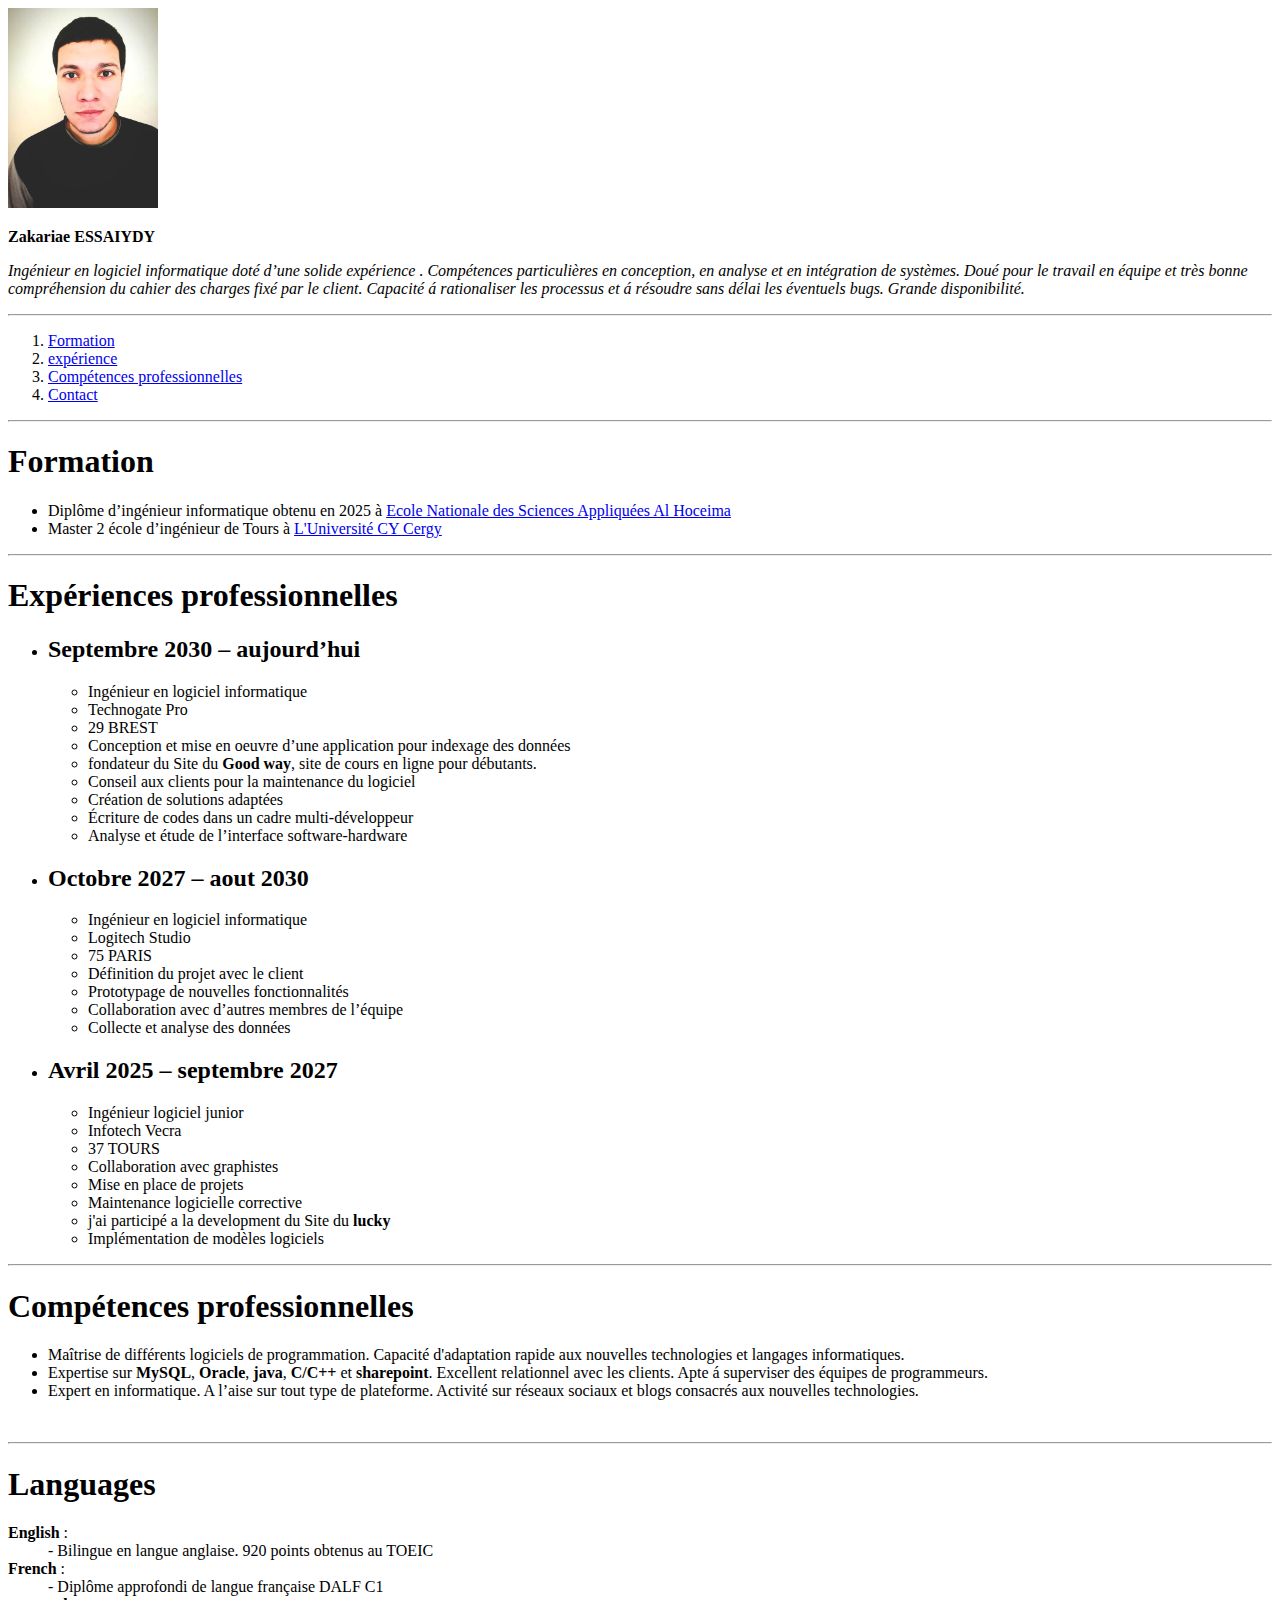
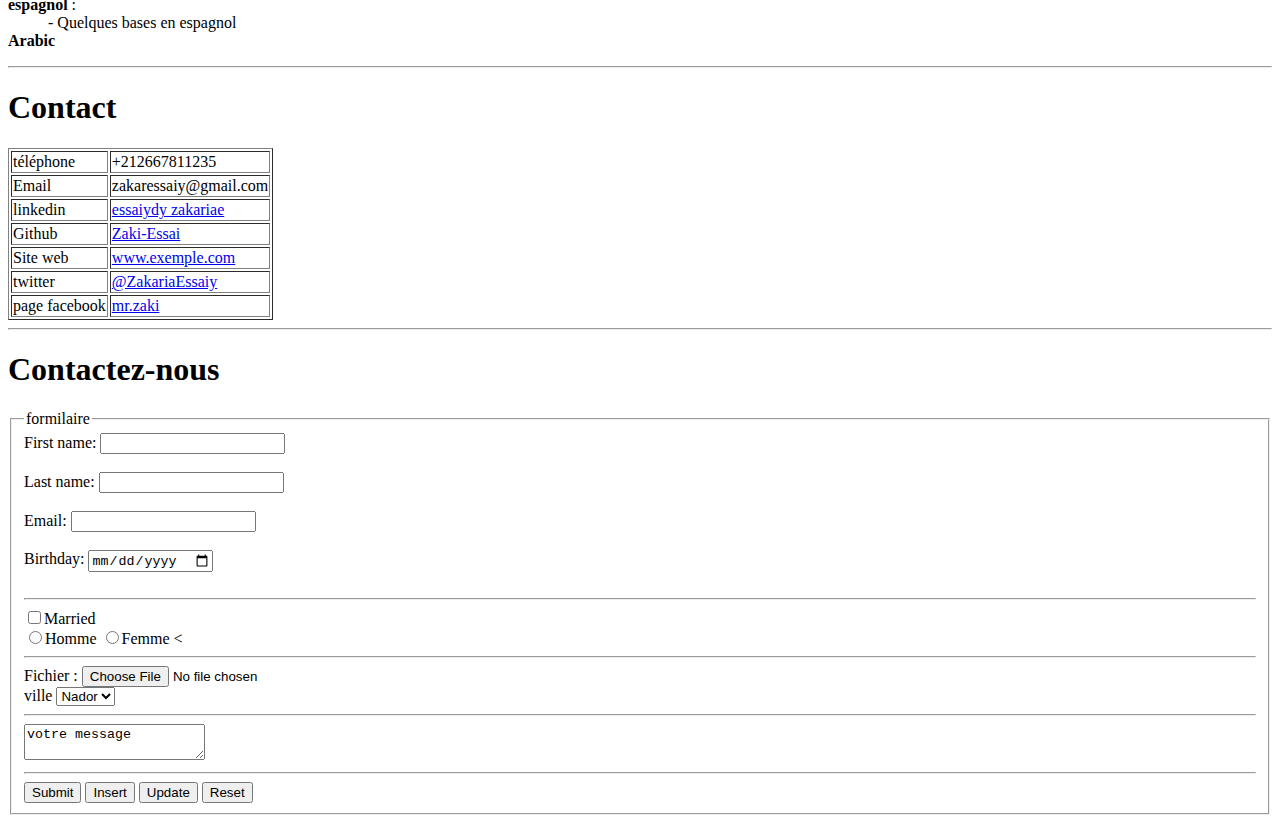
==== tp1/cvHtml.html @ 75f4800b "Add files via upload" ====
<!DOCTYPE html>

<html lang="en" dir="ltr">
  <head>

    <meta charset="utf-8">
    <meta http-equiv="X-UA-Compatible" content="IE=edge">
    <meta name="viewport" content="width=device-width, initial-scale=1.0">
    <title>Zakariae ESSAIYDY</title>

  </head>







<body>
        <div>
          <img src="Image.jpg"  width="150" height="200" alt="Zakariae ESSAIYDY">
        </div>
        <div>
          <p>
            <strong>Zakariae ESSAIYDY</strong>
          </p>
          <p>
            <i>Ingénieur en logiciel informatique doté d’une solide expérience .
              Compétences particulières en conception, en analyse et en intégration de systèmes.
              Doué pour le travail en équipe et très bonne
              compréhension du cahier des charges fixé par le client. Capacité á rationaliser
              les processus et á résoudre sans délai les éventuels bugs. Grande disponibilité.</i>
          </p>
          <hr>
        </div>
        <div>
          <ol display = "inline-block">
            <li><a href="#Formation">Formation</a></li>
            <li><a href="#expérience">expérience</a></li>
            <li><a href="#Compétences">Compétences professionnelles</a></li>
            <li><a href="#Contact">Contact</a></li>

          </ol>
        </div>
        <hr>
        <div>

        <h1 id="Formation">Formation</h1>
        <ul>
              <li> Diplôme d’ingénieur informatique obtenu en 2025 à
                <a href="https://ensah.ma/" target="_blank">Ecole Nationale des Sciences Appliquées Al Hoceima</a></li>
                <li>Master 2 école d’ingénieur de Tours à <a href="https://www.cyu.fr/">L'Université CY Cergy</a></li>
        </ul> 
        </div>

        <hr>

      <div>
      <h1 id="expérience">Expériences professionnelles</h1>

      <ul>
            <li>
              <h2>Septembre 2030 – aujourd’hui</h2>
              <ul>
                <li>Ingénieur en logiciel informatique</li>
                <li>Technogate Pro</li>
                <li>29 BREST</li>
                <li>Conception et mise en oeuvre d’une application pour indexage des données</li>
                <li>fondateur du Site du <b>Good way</b>, site de cours en ligne pour débutants.  </li>
                <li>Conseil aux clients pour la maintenance du logiciel</li>
                <li>Création de solutions adaptées</li>
                <li>Écriture de codes dans un cadre multi-développeur</li>
                <li>Analyse et étude de l’interface software-hardware</li>
              </ul>
            </li>
            

            <li>
              <h2>Octobre 2027 – aout 2030</h2>
              <ul>
                <li>Ingénieur en logiciel informatique</li>
                <li>Logitech Studio</li>
                <li>75 PARIS</li>
                <li>Définition du projet avec le client</li>
                <li>Prototypage de nouvelles fonctionnalités</li>
                <li>Collaboration avec d’autres membres de l’équipe</li>
                <li>Collecte et analyse des données</li>

              </ul>
            </li>

            <li>
              <h2>Avril 2025 – septembre 2027</h2>
              <ul>
                <li>Ingénieur logiciel junior</li>
                <li>Infotech Vecra</li>
                <li>37 TOURS</li>
                <li>Collaboration avec graphistes</li>
                <li>Mise en place de projets</li>
                <li>Maintenance logicielle corrective</li>
                <li>j'ai participé a la development du Site du <b>lucky</b></li>
                <li>Implémentation de modèles logiciels</li>
              </ul>
            </li>


        </ul>


      </div>

  <hr>



  <div>
<h1 id="Compétences">Compétences professionnelles</h1>
<ul>
  
  <li>Maîtrise de différents logiciels de programmation. Capacité d'adaptation rapide aux nouvelles technologies et langages informatiques.</li>
  <li>Expertise sur<strong> MySQL</strong>, <strong>Oracle</strong>, <strong>java</strong>, <strong>C/C++</strong> et <strong>sharepoint</strong>. Excellent relationnel avec les clients. Apte á superviser des équipes de programmeurs.</li>
<li>Expert en informatique. A l’aise sur tout type de plateforme. Activité sur réseaux sociaux et blogs consacrés aux nouvelles technologies.</li>
</ul><br>
</div>



<hr>


<div>    
  <h1>Languages</h1>
  <dl>

        <dt><strong> English</strong> : </dt>
        <dd> - Bilingue en langue anglaise. 920 points obtenus au TOEIC</dd>
         <dt><strong> French</strong> : </dt>
         <dd> - Diplôme approfondi de langue française DALF C1</dd>
         <dt><strong> espagnol</strong> : </dt>
         <dd> - Quelques bases en espagnol</dd>
         <dt><strong> Arabic</strong></dt>

        </dl>
  </div>


<hr>


<div>
      <h1 id="Contact">Contact</h1>
      <table border="1">
        <tr>
          <td>téléphone</td>
          <td>+212667811235</td>
        </tr>
        <tr>
          <td>Email</td>
          <td>zakaressaiy@gmail.com</td>
        </tr>
        <tr>
          <td>linkedin</td>
          <td><a href="https://www.linkedin.com/" target="_blank">essaiydy zakariae</a></td>
        </tr>
        <tr>
          <td>Github</td>
          <td><a href="https://github.com/" target="_blank">Zaki-Essai</a></td>
        </tr>
        <tr>
          <td>Site web</td>
          <td><a href="cv.html">www.exemple.com</a></td>
        </tr>
        <tr>
          <td>twitter</td>
          <td><a href="https://twitter.com/" target="_blank">@ZakariaEssaiy</a></td>
        </tr>
        <tr>
          <td>page facebook</td>
          <td><a href="https://www.facebook.com/" target="_blank">mr.zaki</a></td>

      </table> 
    </div>
    <hr>


<h1>Contactez-nous</h1>
<form action="mailto : exemple@gmail.com">
  <fieldset>
   <legend>formilaire</legend>
   <label for="fname">First name:</label>
   <input type="text" id="fname" name="fname"><br><br>
   <label for="lname">Last name:</label>
   <input type="text" id="lname" name="lname"><br><br>
   <label for="email">Email:</label>
   <input type="email" id="email" name="email"><br><br>
   <label for="birthday">Birthday:</label>
   <input type="date" id="birthday" name="birthday"><br><br>
    <hr>
    <input type="checkbox" name= "choix" id="choix" ><label for="choix">Married</label>
    <br>
    <input type="radio" name="sexe" id="homme"><label for="homme">Homme</label>
    <input type="radio" name="sexe" id="femme"><label for="femme">Femme</label>
  <

<hr>

<label for="fichier">Fichier : </label><input type="file" name="file" id="fichier">
<br>
<label for="ville">ville</label>
<select name="liste" id="ville">
  <option value="1">Nador</option>
  <option value="2">Taza</option>
  <option value="3">Fes</option>
  <option value="4">Oujda</option>
  <option value="5">autre</option>
</select>

<hr>
<textarea id="msg" name="user_message">votre message</textarea>
<hr>

<input type="submit" value="Submit">
<input type="submit" value="Insert">
<input type="submit" value="Update">
<input type="reset" value="Reset">

</fieldset>
 </form>
 

  </body>
  </html>
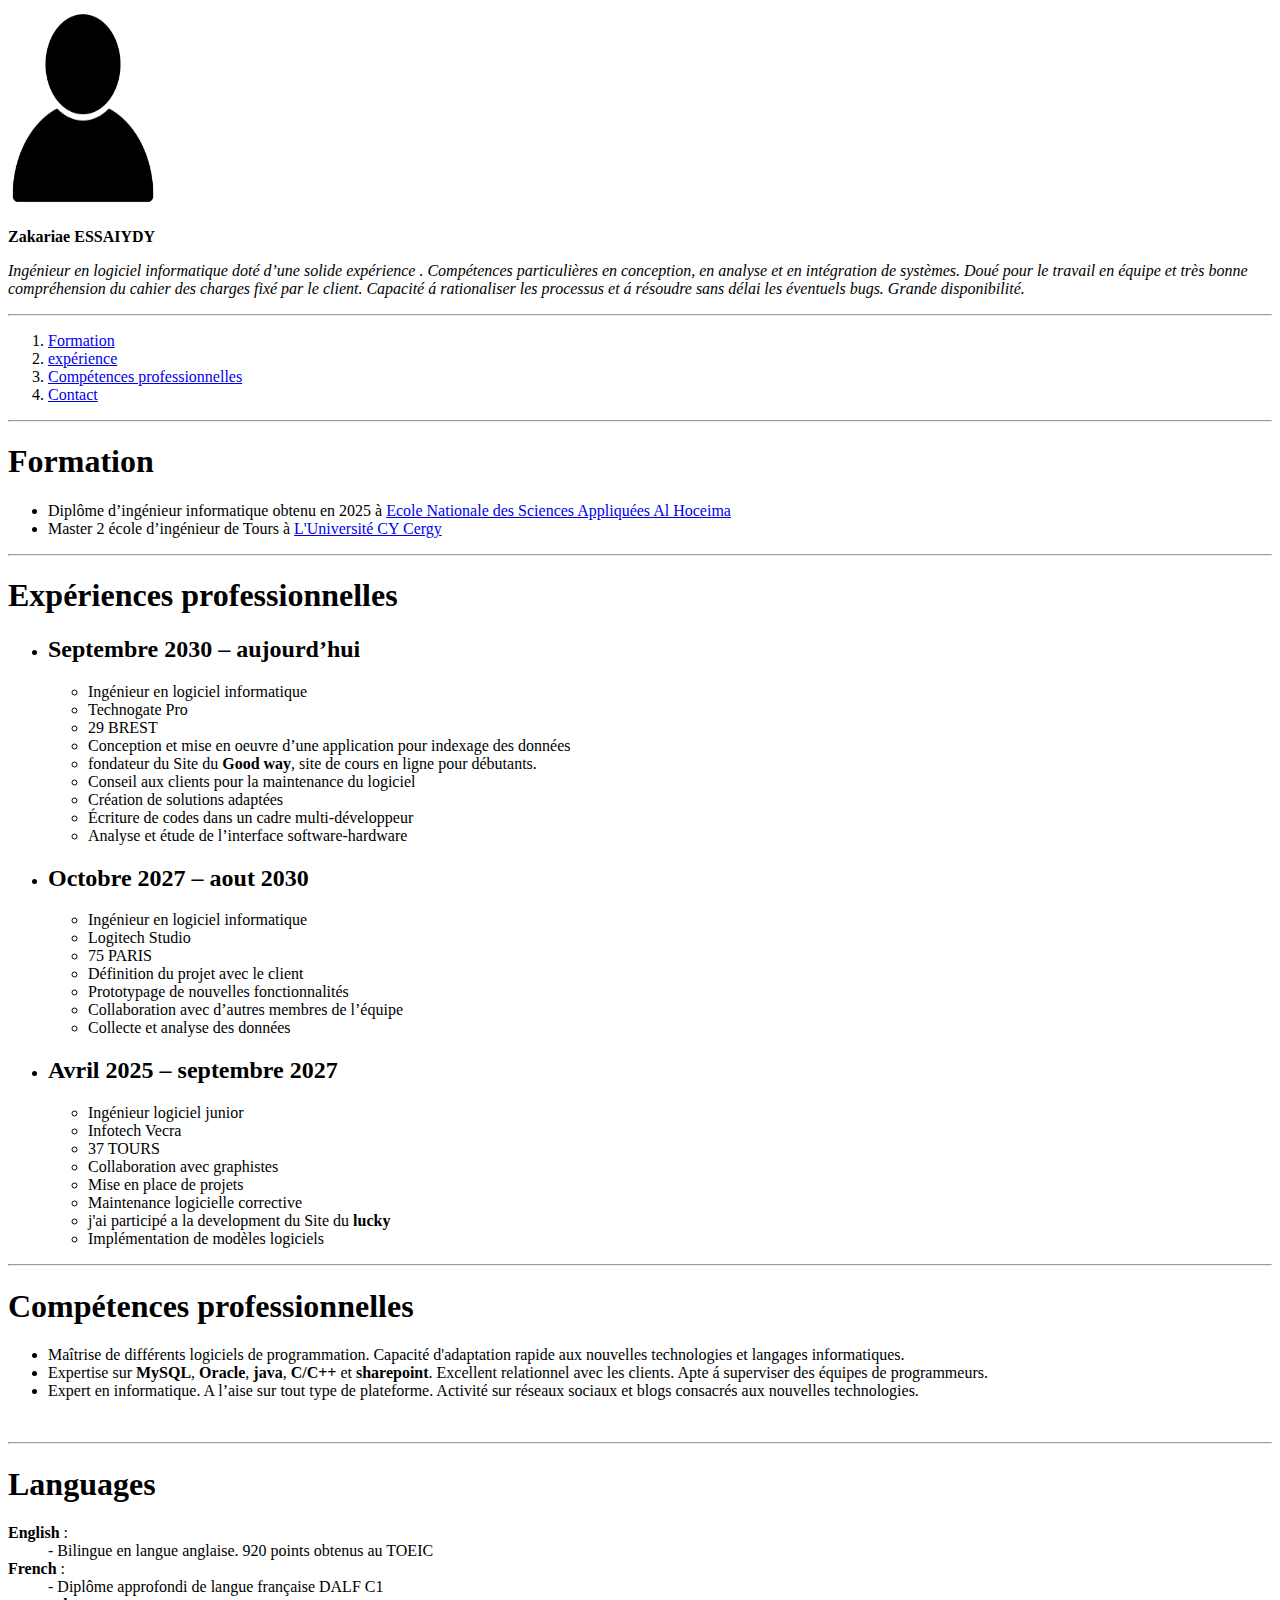
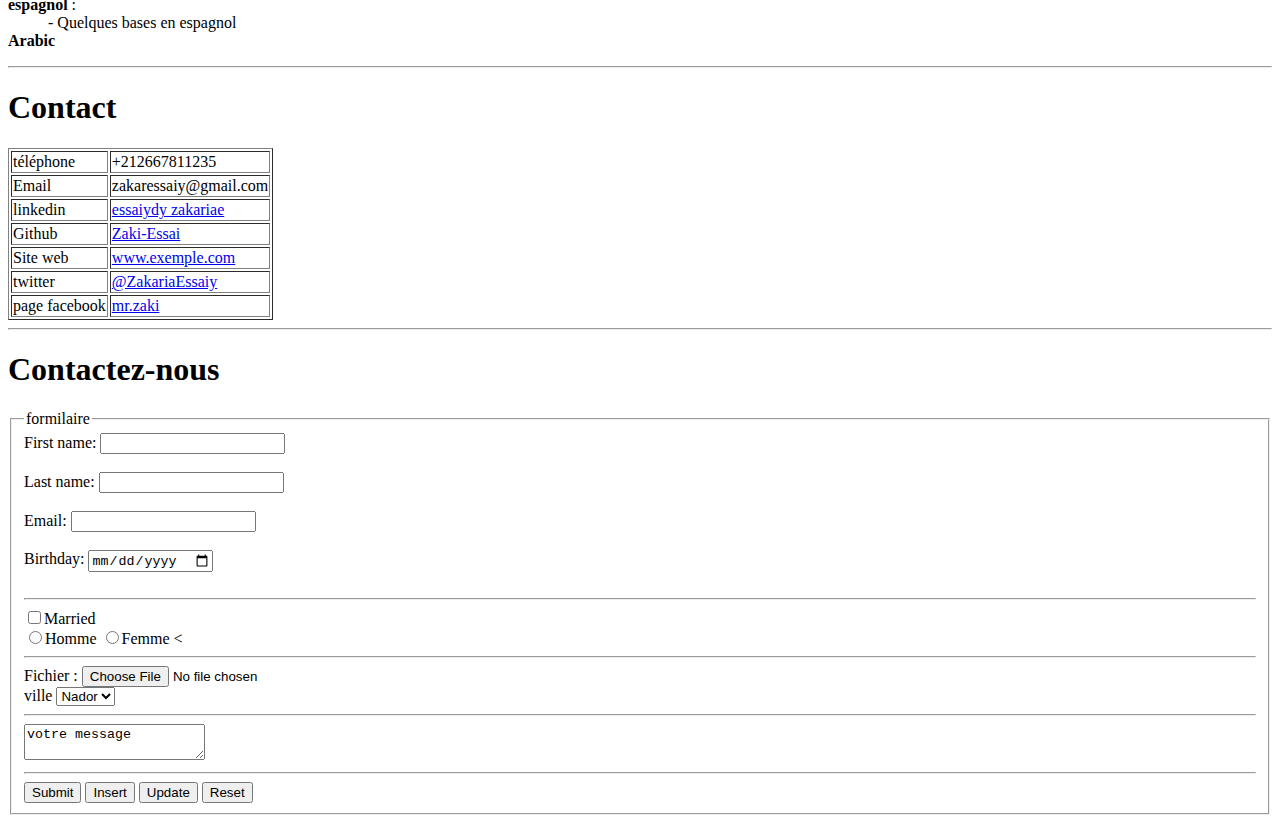
==== commit c075b989: "Update cvHtml.html" ====
--- a/tp1/cvHtml.html
+++ b/tp1/cvHtml.html
@@ -18,7 +18,7 @@
 
 <body>
         <div>
-          <img src="Image.jpg"  width="150" height="200" alt="Zakariae ESSAIYDY">
+          <img src="Image (2).jpg"  width="150" height="200" alt="Zakariae ESSAIYDY">
         </div>
         <div>
           <p>
